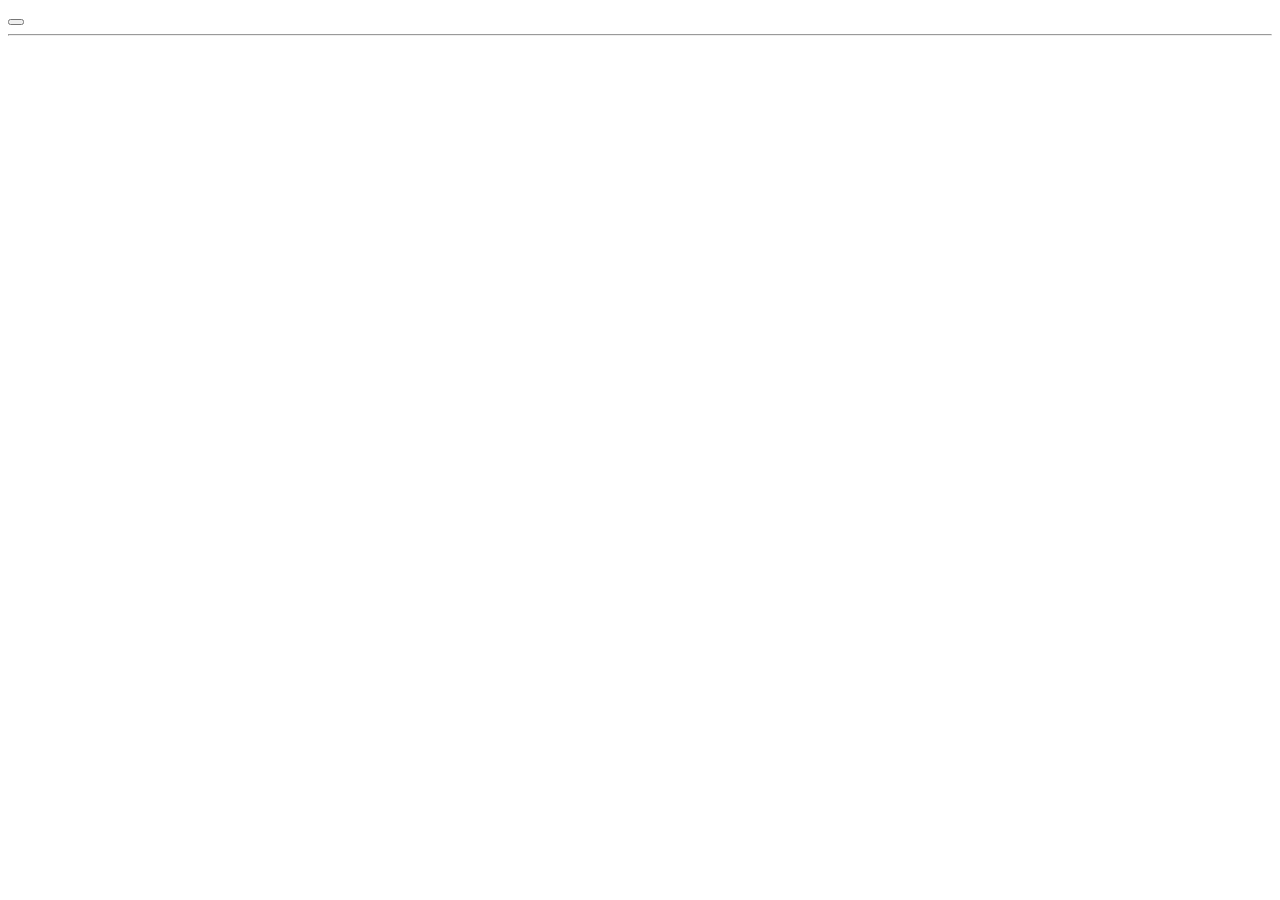
==== src/main/webapp/WEB-INF/views/admin/index.html @ d0dee7ab "feat : sidebar 구현" ====
<!DOCTYPE html>
<html lang="ko" xmlns:th="http://www.thymeleaf.org">
<head>
    <meta charset="utf-8">
    <meta name="viewport" content="width=device-width, initial-scale=1, shrink-to-fit=no">
    <meta name="context-path" th:content="@{/}"/>
    <title>HM & SB Blog - Admin</title>
<!--     Common header-->
<!--    <th:block th:insert="common/include-link"></th:block>-->
<!--     Custom styles for sidebar-->
    <link th:href="@{/css/admin-sidebar.css}" rel="stylesheet">
    <link th:href="@{/css/pending.css}" rel="stylesheet">
</head>
<body>
<!-- Common script-->
<!--<th:block th:insert="common/include-script"></th:block>-->
    <div class="wrapper">
        <!-- Sidebar Holder -->
        <nav th:replace="~{admin/sidebar :: sidebar}"></nav>

        <div id="content" class="content">
            <button type="button" id="sidebarCollapse" class="navbar-btn"><i class="fas fa-bars"></i></button>
            <hr>
            <!-- Page Content Holder -->
            <div th:replace="~{${template}}"></div>
        </div>
    </div>
</body>
</html>
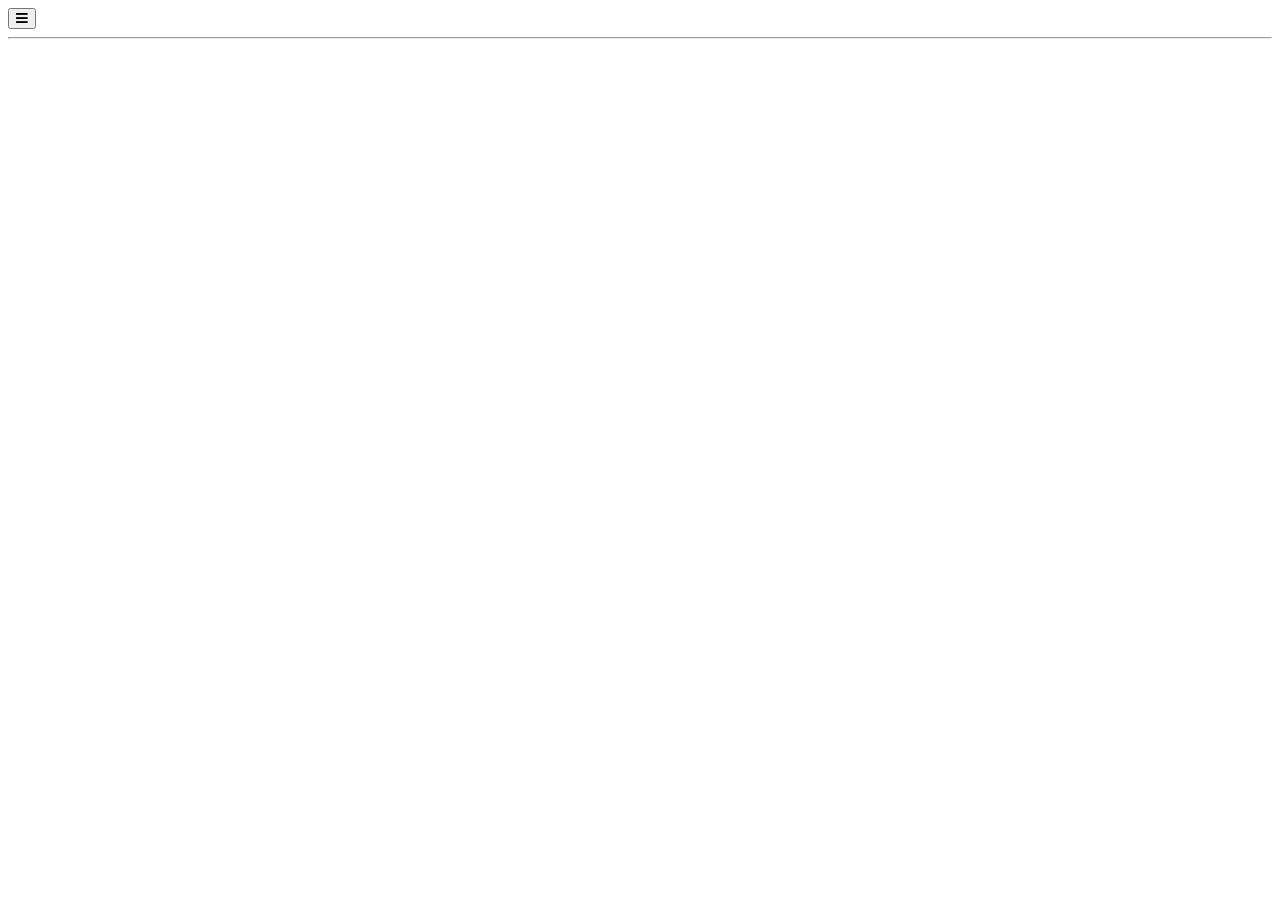
==== commit b78ff8a7: "fix : 앱 관리자 헬스장 등록 정보 상세보기 UI 구현" ====
--- a/src/main/webapp/WEB-INF/views/admin/index.html
+++ b/src/main/webapp/WEB-INF/views/admin/index.html
@@ -4,12 +4,15 @@
     <meta charset="utf-8">
     <meta name="viewport" content="width=device-width, initial-scale=1, shrink-to-fit=no">
     <meta name="context-path" th:content="@{/}"/>
-    <title>HM & SB Blog - Admin</title>
+    <title>HELPT - Admin</title>
 <!--     Common header-->
 <!--    <th:block th:insert="common/include-link"></th:block>-->
 <!--     Custom styles for sidebar-->
-    <link th:href="@{/css/admin-sidebar.css}" rel="stylesheet">
+    <link th:href="@{/css/index.css}" rel="stylesheet">
     <link th:href="@{/css/pending.css}" rel="stylesheet">
+    <link th:href="@{/css/detail.css}" rel="stylesheet">
+    <link rel="stylesheet" href="https://use.fontawesome.com/releases/v5.15.4/css/all.css" integrity="sha384-DyZ88mC6Up2uqS4h/KRgHuoeGwBcD4Ng9SiP4dIRy0EXTlnuz47vAwmeGwVChigm" crossorigin="anonymous">
+    <script src="https://ajax.googleapis.com/ajax/libs/jquery/3.5.1/jquery.min.js"></script>
 </head>
 <body>
 <!-- Common script-->
@@ -23,6 +26,7 @@
             <hr>
             <!-- Page Content Holder -->
             <div th:replace="~{${template}}"></div>
+<!--            <div th:replace="~{${gymDetailPage}}"></div>-->
         </div>
     </div>
 </body>
